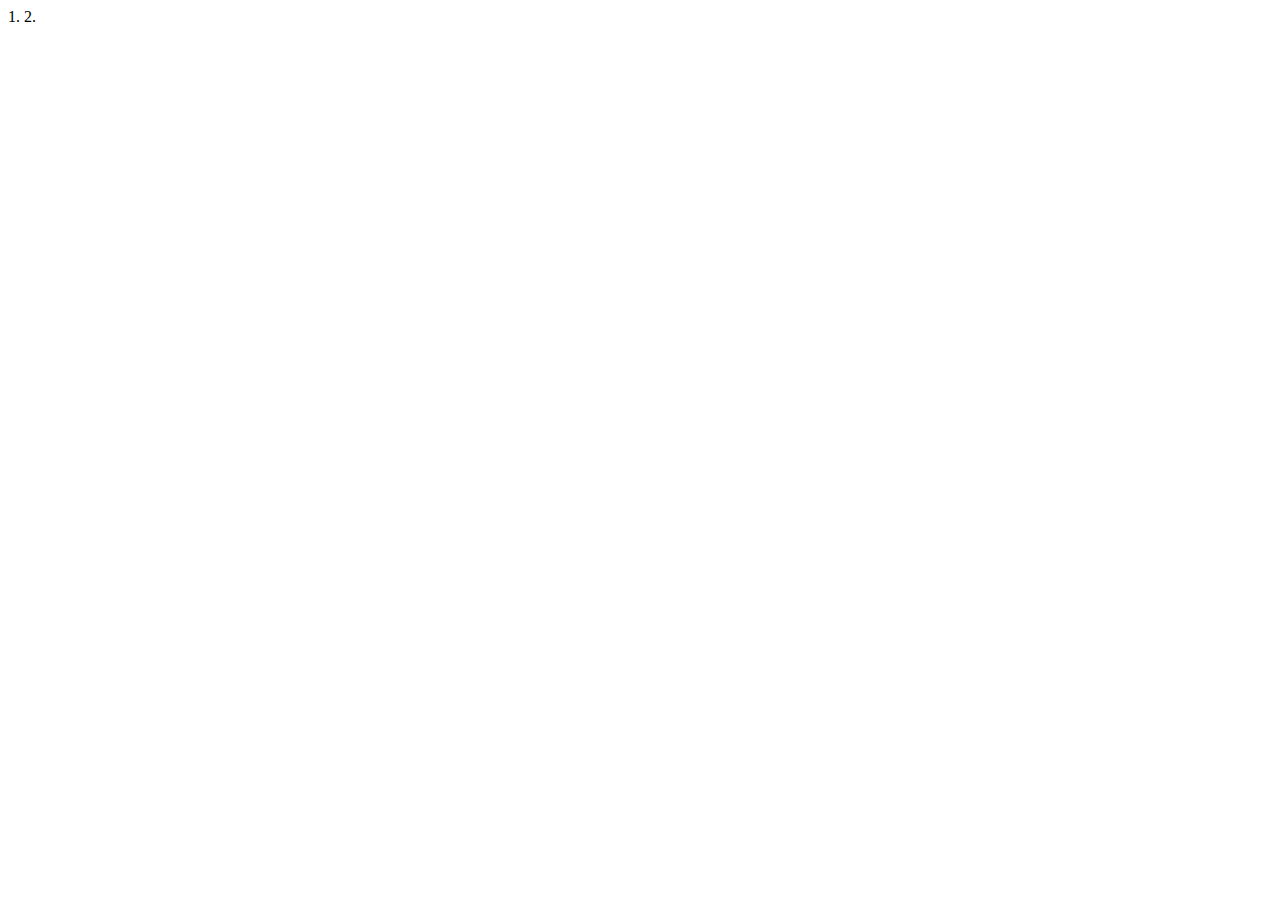
==== banopdf/assignment53and57/index.html @ 8077854b "Add files via upload" ====
<!DOCTYPE html>
<html lang="en">

<head>
    <meta charset="UTF-8">
    <meta name="viewport" content="width=device-width, initial-scale=1.0">
    <title>Document</title>
</head>

<body>
    1.








    2. <!-- <div>
    <img width="80px" onclick="zoomIn()" id="pic"
      src="https://www.thespruce.com/thmb/c3znkzZgMeuvzBy4wH13jVllfUo=/1500x0/filters:no_upscale():max_bytes(150000):strip_icc()/plants-with-big-flowers-4138211-hero-b10becb169064cc4b3c7967adc1b22e1.jpg"
      alt="" />
    <img width="80px" onclick="zoomIn()" id="pic"
      src="https://www.thespruce.com/thmb/c3znkzZgMeuvzBy4wH13jVllfUo=/1500x0/filters:no_upscale():max_bytes(150000):strip_icc()/plants-with-big-flowers-4138211-hero-b10becb169064cc4b3c7967adc1b22e1.jpg"
      alt="" />
    <img width="80px" onclick="zoomIn()" id="pic"
      src="https://www.thespruce.com/thmb/c3znkzZgMeuvzBy4wH13jVllfUo=/1500x0/filters:no_upscale():max_bytes(150000):strip_icc()/plants-with-big-flowers-4138211-hero-b10becb169064cc4b3c7967adc1b22e1.jpg"
      alt="" />
    <img width="80px" onclick="zoomIn()" id="pic"
      src="https://www.thespruce.com/thmb/c3znkzZgMeuvzBy4wH13jVllfUo=/1500x0/filters:no_upscale():max_bytes(150000):strip_icc()/plants-with-big-flowers-4138211-hero-b10becb169064cc4b3c7967adc1b22e1.jpg"
      alt="" />
  </div> -->
    <script src="./java.js"></script>
</body>

</html>
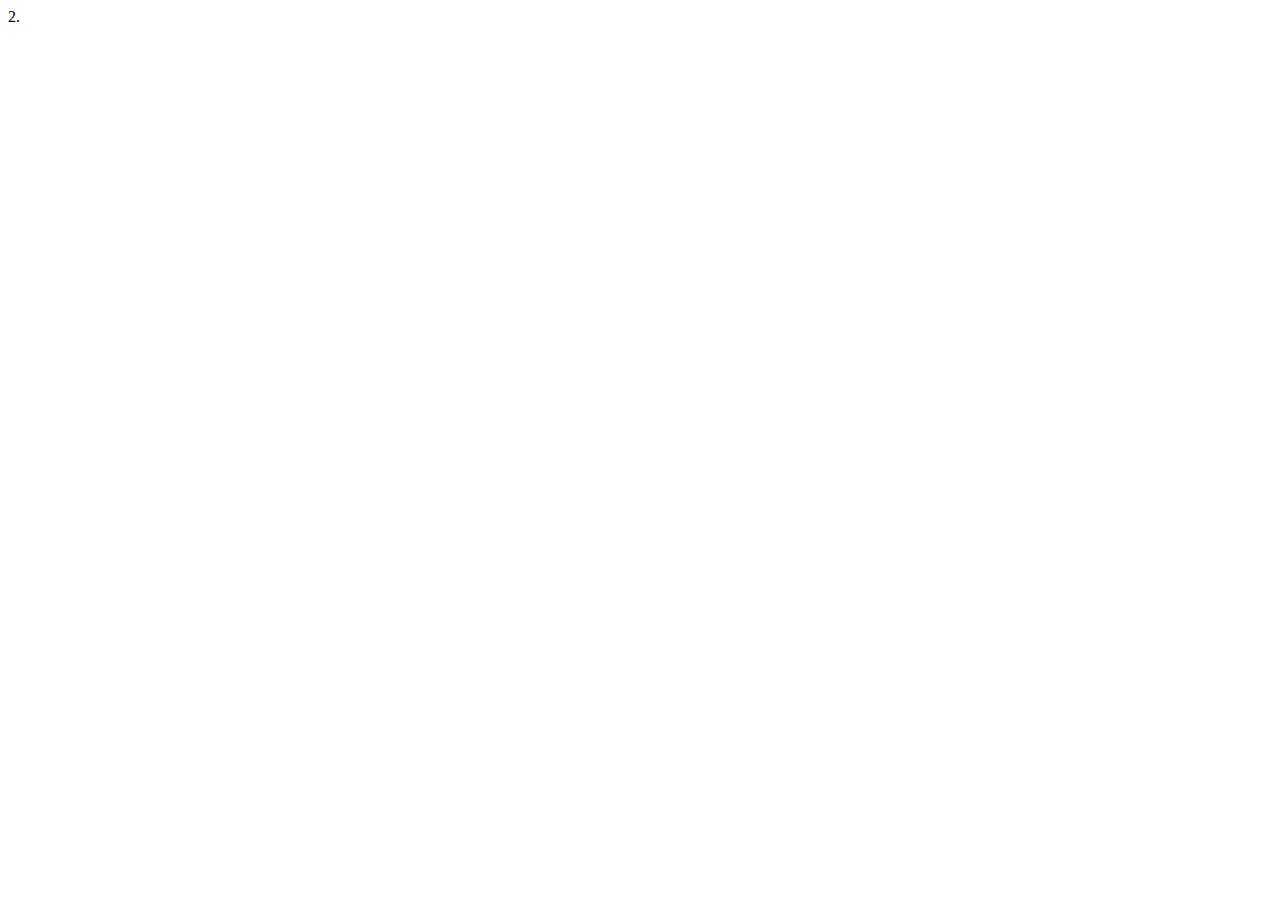
==== commit 64bb4f95: "Update index.html" ====
--- a/banopdf/assignment53and57/index.html
+++ b/banopdf/assignment53and57/index.html
@@ -8,7 +8,20 @@
 </head>
 
 <body>
-    1.
+<!--1. <div id="myModal" class="modal">
+    <span class="close">&times;</span>
+    <img class="modal-content" id="img">
+  </div>
+
+  <img width="20%" height="300vh" src="https://images.pexels.com/photos/850359/pexels-photo-850359.jpeg?auto=compress&cs=tinysrgb&dpr=1&w=500" alt="" onclick="openModel(this)">
+  <img width="20%" height="300vh" src="https://images.unsplash.com/photo-1596073419667-9d77d59f033f?ixlib=rb-4.0.3&ixid=M3wxMjA3fDB8MHxzZWFyY2h8M3x8cm9zZSUyMGZsb3dlcnxlbnwwfHwwfHx8MA%3D%3D&w=1000&q=80" alt="" onclick="openModel(this)">
+  <img width="20%" height="300vh" src="[data-uri]" alt="" onclick="openModel(this)">
+  <img width="20%" height="300vh" src="https://images.unsplash.com/photo-1604085572504-a392ddf0d86a?ixlib=rb-4.0.3&ixid=M3wxMjA3fDB8MHxzZWFyY2h8Mnx8b3JhbmdlJTIwZmxvd2VyfGVufDB8fDB8fHww&w=1000&q=80" alt="" onclick="openModel(this)">
+
+
+ -->
+
+
 
 
 
@@ -34,4 +47,4 @@
     <script src="./java.js"></script>
 </body>
 
-</html>+</html>
